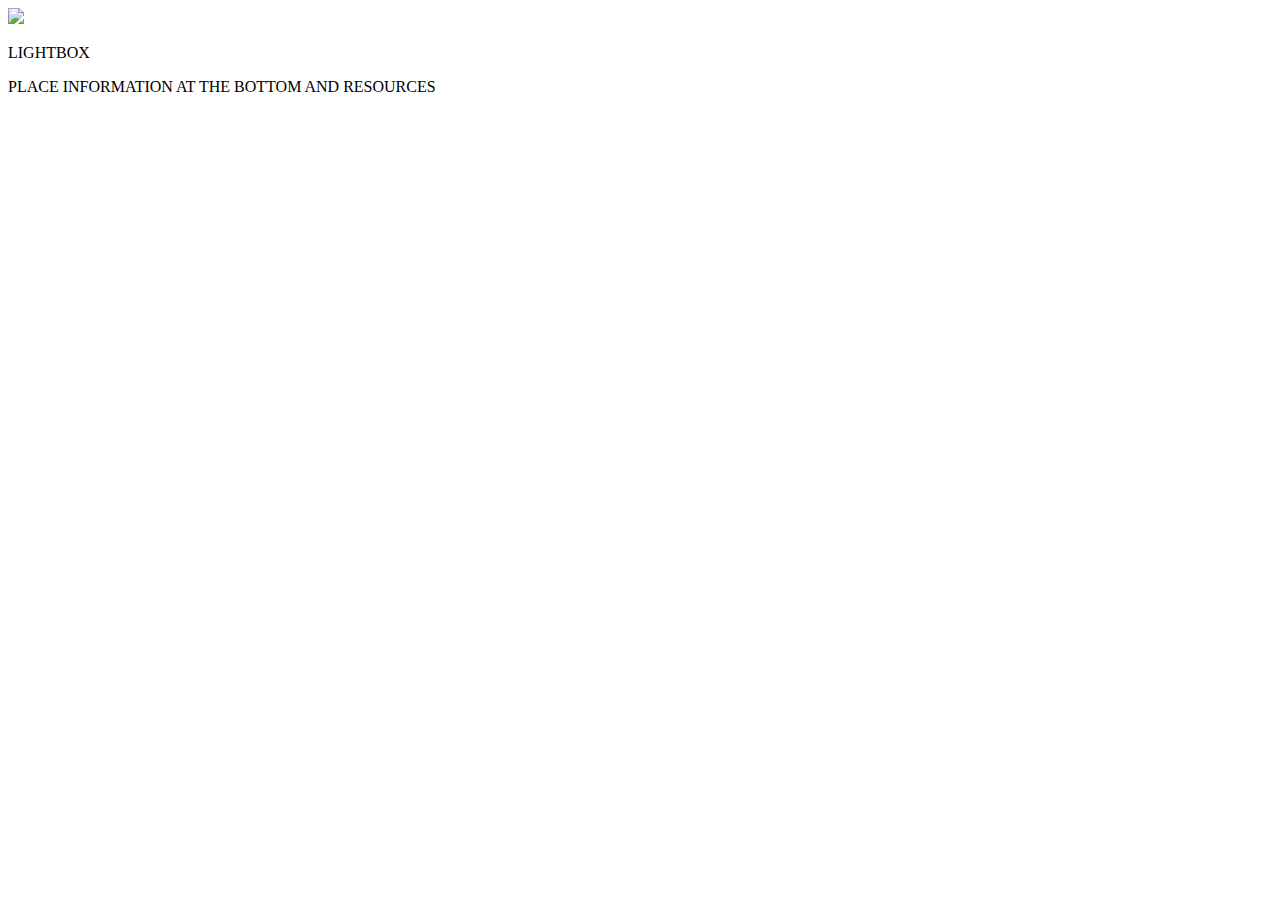
==== initiallandingpage.html @ ca8aa69f "Create initiallandingpage.html" ====
<!DOCTYPE html>
<html lang="en">
<head>
<meta http-equiv="X-UA-Compatible" content="IE=edge">
<meta name="viewport" content="width=device-width, initial-scale=1.0">
<meta charset="UTF-8">
<title>LightBox:LANDING</title>
<link rel="stylesheet" href="stylesheet.css">
</head>
<div class="wrapper">
<body>
    <div class="header">
        <img src= " LIGHTBOXLOGO.png"> <p> LIGHTBOX</p>
    </div>

   
<div class="footer">
    <p> PLACE INFORMATION AT THE BOTTOM AND RESOURCES</p>
</div>
</body>
</div>
</html>
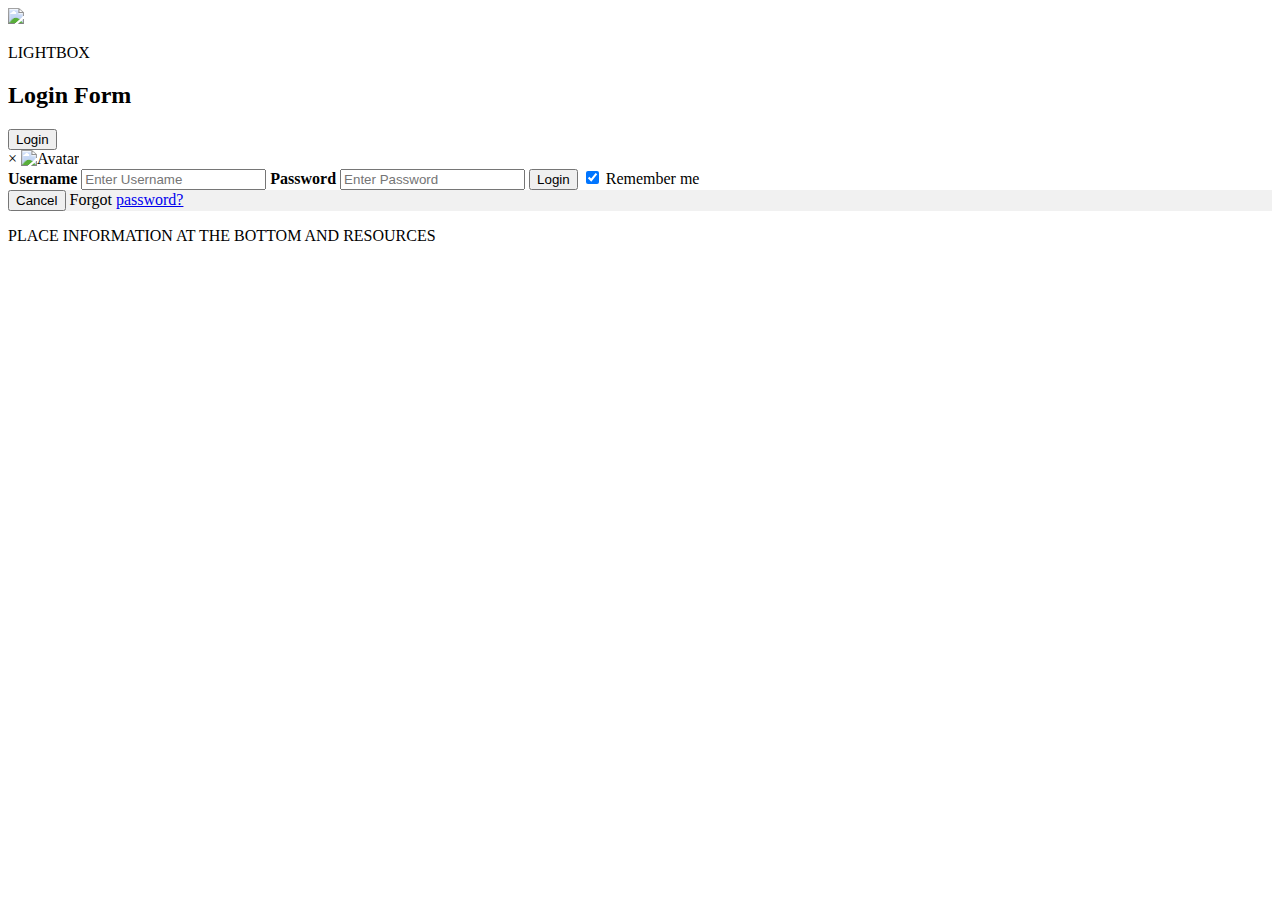
==== commit 0eb08d5e: "Update initiallandingpage.html" ====
--- a/initiallandingpage.html
+++ b/initiallandingpage.html
@@ -1,22 +1,66 @@
 <!DOCTYPE html>
 <html lang="en">
 <head>
-<meta http-equiv="X-UA-Compatible" content="IE=edge">
-<meta name="viewport" content="width=device-width, initial-scale=1.0">
+<meta name="viewport" content="width=device-width, initial-scale=1">
 <meta charset="UTF-8">
 <title>LightBox:LANDING</title>
-<link rel="stylesheet" href="stylesheet.css">
+<link rel="stylesheet" href="loginsheet.css">
 </head>
+
+    
 <div class="wrapper">
 <body>
     <div class="header">
         <img src= " LIGHTBOXLOGO.png"> <p> LIGHTBOX</p>
     </div>
 
-   
-<div class="footer">
+<h2>Login Form</h2>
+
+<button onclick="document.getElementById('id01').style.display='block'" style="width:auto;">Login</button>
+
+<div id="id01" class="login">
+  
+  <form class="login-content animate" action="/action_page.php" method="post">
+    <div class="imgcontainer">
+      <span onclick="document.getElementById('id01').style.display='none'" class="close" title="Close">&times;</span>
+      <img src="img_avatar.png" alt="Avatar" class="avatar">
+    </div>
+
+    <div class="container">
+      <label for="uname"><b>Username</b></label>
+      <input type="text" placeholder="Enter Username" name="uname" required>
+
+      <label for="psw"><b>Password</b></label>
+      <input type="password" placeholder="Enter Password" name="psw" required>
+        
+      <button type="submit">Login</button>
+      <label>
+        <input type="checkbox" checked="checked" name="remember"> Remember me
+      </label>
+    </div>
+
+    <div class="container" style="background-color:#f1f1f1">
+      <button type="button" onclick="document.getElementById('id01').style.display='none'" class="cancelbtn">Cancel</button>
+      <span class="psw">Forgot <a href="#">password?</a></span>
+    </div>
+  </form>
+</div>
+
+
+    <div class="footer">
     <p> PLACE INFORMATION AT THE BOTTOM AND RESOURCES</p>
 </div>
+
+<script>
+var modal = document.getElementById('id01');
+
+window.onclick = function(event) {
+    if (event.target == modal) {
+        modal.style.display = "none";
+    }
+}
+</script>
+
 </body>
 </div>
 </html>
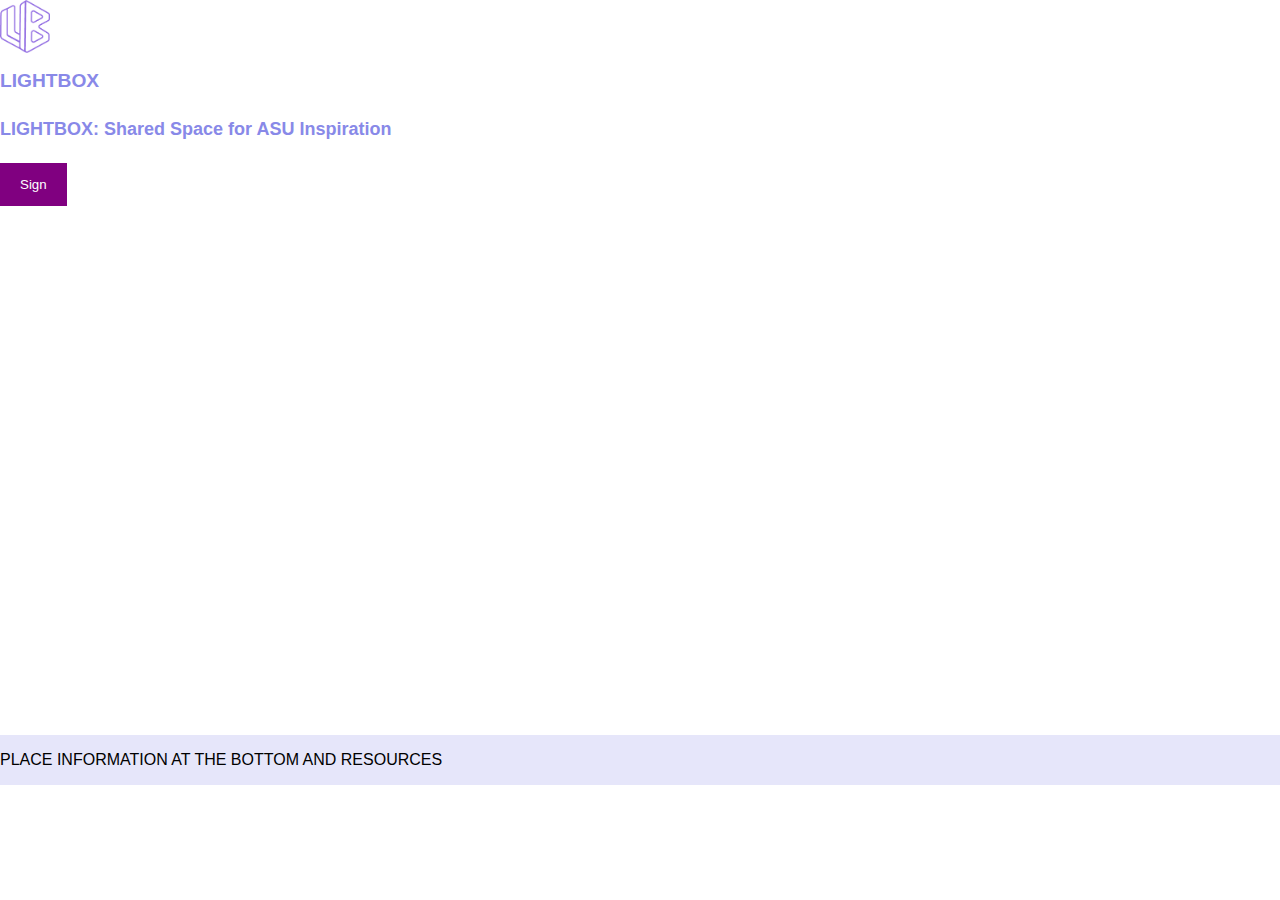
==== commit f3344a6d: "Update initiallandingpage.html" ====
--- a/initiallandingpage.html
+++ b/initiallandingpage.html
@@ -4,26 +4,29 @@
 <meta name="viewport" content="width=device-width, initial-scale=1">
 <meta charset="UTF-8">
 <title>LightBox:LANDING</title>
-<link rel="stylesheet" href="loginsheet.css">
+<link rel="stylesheet" href="landingsheet.css">
 </head>
 
     
 <div class="wrapper">
 <body>
     <div class="header">
-        <img src= " LIGHTBOXLOGO.png"> <p> LIGHTBOX</p>
+      <img src="Asset 1.png" width="50" alt="lightbox logo">
+      <h1> LIGHTBOX</h1>
     </div>
 
-<h2>Login Form</h2>
+<div class="content">
 
-<button onclick="document.getElementById('id01').style.display='block'" style="width:auto;">Login</button>
+  <h2>LIGHTBOX: Shared Space for ASU Inspiration</h2>
+
+<button onclick="document.getElementById('id01').style.display='block'" style="width:auto;">Sign</button>
 
 <div id="id01" class="login">
   
   <form class="login-content animate" action="/action_page.php" method="post">
     <div class="imgcontainer">
       <span onclick="document.getElementById('id01').style.display='none'" class="close" title="Close">&times;</span>
-      <img src="img_avatar.png" alt="Avatar" class="avatar">
+      <img src="Asset 1.png" alt="Avatar" class="avatar">
     </div>
 
     <div class="container">
@@ -33,21 +36,21 @@
       <label for="psw"><b>Password</b></label>
       <input type="password" placeholder="Enter Password" name="psw" required>
         
-      <button type="submit">Login</button>
+      <button type="submit">Sign Up</button>
       <label>
         <input type="checkbox" checked="checked" name="remember"> Remember me
       </label>
     </div>
 
-    <div class="container" style="background-color:#f1f1f1">
+    <div class="container" style="background-color:lavender">
       <button type="button" onclick="document.getElementById('id01').style.display='none'" class="cancelbtn">Cancel</button>
       <span class="psw">Forgot <a href="#">password?</a></span>
     </div>
   </form>
 </div>
 
-
-    <div class="footer">
+</div>
+<div class="footer">
     <p> PLACE INFORMATION AT THE BOTTOM AND RESOURCES</p>
 </div>
 
--- a/landingsheet.css
+++ b/landingsheet.css
@@ -0,0 +1,172 @@
+input[type=text], input[type=password] {
+  width: 100%;
+  padding: 12px 20px;
+  margin: 8px 0;
+  display: inline-block;
+  border: 1px solid #ccc;
+  box-sizing: border-box;
+}
+
+html, body {
+  height: 100%;
+  margin:0;
+  font-family: Arial, Helvetica, sans-serif;
+
+}
+
+.wrapper {
+  height: 100%;
+  display: flex;
+  flex-direction: column;
+  overflow: auto;
+}
+
+.header{
+display: block;
+background: white;
+}
+
+.content {
+display: block;
+background-image: url("water-fall-calming.gif");
+background-repeat: no-repeat;
+background-size: 100%;
+overflow: auto;
+height: 70%;
+
+}
+
+.footer {
+background-color: lavender;
+}
+
+h1 {
+  color:rgb(137, 137, 232);
+  font-size: larger;
+}
+
+h2 {
+  color:rgb(136,137,232);
+  font-size: large;
+}
+
+h3 {
+  font-size: medium;
+}
+
+p {
+}
+
+nav {
+  text-decoration: none;
+  padding:0;
+  transition-timing-function: color 3s ease-out;
+  display: inline;
+  }
+  nav a{color:#92ABE2;
+  }
+  nav a:hover{color:#382E89;
+  }
+  
+button {
+  background-color:purple;
+  color: white;
+  padding: 14px 20px;
+  margin: 8px 0;
+  border: none;
+  cursor: pointer;
+  width: 100%;
+}
+
+button:hover {
+  opacity: 0.8;
+}
+
+  .cancelbtn {
+  width: auto;
+  padding: 10px 18px;
+  background-color: #f44336;
+}
+
+.imgcontainer {
+  text-align: center;
+  margin: 24px 0 12px 0;
+  position: relative;
+}
+
+img.avatar {
+  width: 20%;
+}
+
+.container {
+  padding: 10px;
+  border-bottom-left-radius, border-bottom-right-radius: 5%;
+}
+
+span.psw {
+  float: right;
+  padding-top: 16px;
+}
+
+.login {
+  display: none; 
+  position: fixed;
+  z-index: 1;
+  left: 0;
+  top: 0;
+  width:100%; 
+  height: 100%;
+  overflow: auto; 
+  background-color: rgba(58, 5, 173, 0.506);
+  padding-top: 60px;
+}
+
+.login-content {
+  background-color: #fefefe;
+  margin: 5% auto 15% auto;
+  border: 1px solid #888;
+  border-radius: 5%;
+  width: 70%;
+  height: 75%;
+}
+
+.close {
+  position: absolute;
+  right: 25px;
+  top: 0;
+  color: #000;
+  font-size: 35px;
+  font-weight: bold;
+}
+
+.close:hover,
+.close:focus {
+  color: red;
+  cursor: pointer;
+}
+
+.animate {
+  -webkit-animation: animatezoom 0.6s;
+  animation: animatezoom 0.6s
+}
+
+@-webkit-keyframes animatezoom {
+  from {-webkit-transform: scale(0)} 
+  to {-webkit-transform: scale(1)}
+}
+  
+@keyframes animatezoom {
+  from {transform: scale(0)} 
+  to {transform: scale(1)}
+}
+  
+@media screen and (max-width: 300px) {
+  span.psw {
+     display: block;
+     float: none;
+  }
+  .cancelbtn {
+     width: 100%;
+  }
+}
+
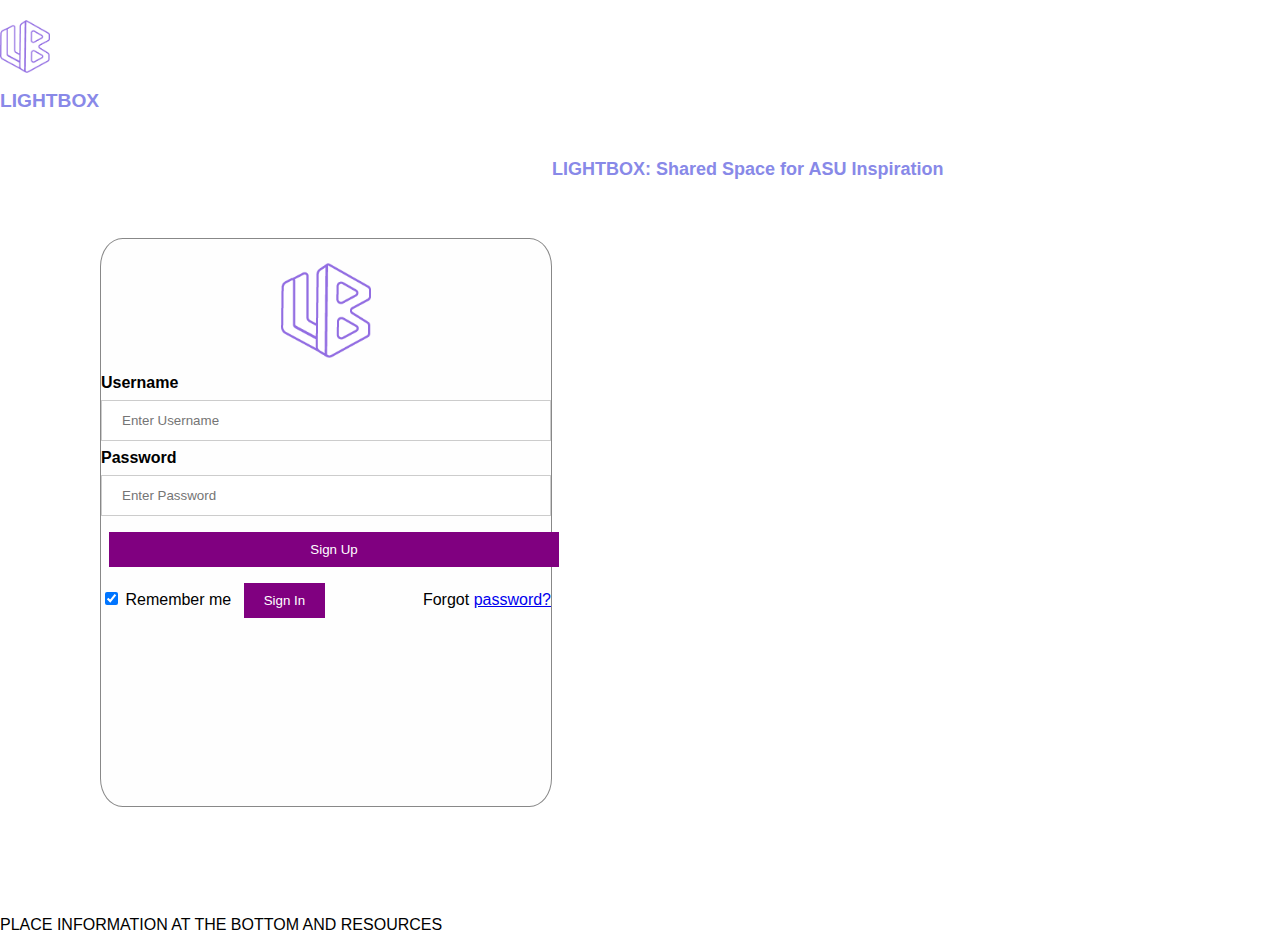
==== commit 1465dc0b: "Update initiallandingpage.html" ====
--- a/initiallandingpage.html
+++ b/initiallandingpage.html
@@ -17,9 +17,29 @@
 
 <div class="content">
 
+<div class="loginbox">
+
+    <form >
+      <div class="imgcontainer">
+        <img src="Asset 1.png" alt="Avatar" class="avatar">
+      </div>
+        <label for="uname"><b>Username</b></label>
+        <input type="text" placeholder="Enter Username" name="uname" required>
+  
+        <label for="psw"><b>Password</b></label>
+        <input type="password" placeholder="Enter Password" name="psw" required>
+          
+        <button type="submit">Sign Up</button>
+        <label>
+          <input type="checkbox" checked="checked" name="remember"> Remember me
+        </label>
+        <span class="psw">Forgot <a href="#">password?</a></span>
+      
+      <button onclick="document.getElementById('id01').style.display='block'" style="width:auto;">Sign In</button>
+    
+    </form>
+  </div>
   <h2>LIGHTBOX: Shared Space for ASU Inspiration</h2>
-
-<button onclick="document.getElementById('id01').style.display='block'" style="width:auto;">Sign</button>
 
 <div id="id01" class="login">
   
@@ -50,9 +70,7 @@
 </div>
 
 </div>
-<div class="footer">
-    <p> PLACE INFORMATION AT THE BOTTOM AND RESOURCES</p>
-</div>
+
 
 <script>
 var modal = document.getElementById('id01');
@@ -66,4 +84,7 @@
 
 </body>
 </div>
+<footer>
+    <p> PLACE INFORMATION AT THE BOTTOM AND RESOURCES</p>
+</footer>
 </html>
--- a/landingsheet.css
+++ b/landingsheet.css
@@ -24,20 +24,29 @@
 .header{
 display: block;
 background: white;
+margin-top: 20px;
+margin-bottom:20px;
+
 }
 
 .content {
-display: block;
+display: flex;
 background-image: url("water-fall-calming.gif");
-background-repeat: no-repeat;
-background-size: 100%;
+background-repeat:no-repeat;
+background-size:cover;
 overflow: auto;
-height: 70%;
-
+height: 90%;
 }
 
-.footer {
-background-color: lavender;
+.loginbox {
+  background-color: #fefefe;
+  border: 1px solid #888;
+  border-radius: 5%;
+  width:450px;
+  height: 75%;
+  margin-top: auto;
+  margin-bottom: auto;
+  margin-left: 100px;
 }
 
 h1 {
@@ -56,23 +65,12 @@
 
 p {
 }
-
-nav {
-  text-decoration: none;
-  padding:0;
-  transition-timing-function: color 3s ease-out;
-  display: inline;
-  }
-  nav a{color:#92ABE2;
-  }
-  nav a:hover{color:#382E89;
-  }
   
 button {
   background-color:purple;
   color: white;
-  padding: 14px 20px;
-  margin: 8px 0;
+  padding: 10px 20px;
+  margin: 8px;
   border: none;
   cursor: pointer;
   width: 100%;
